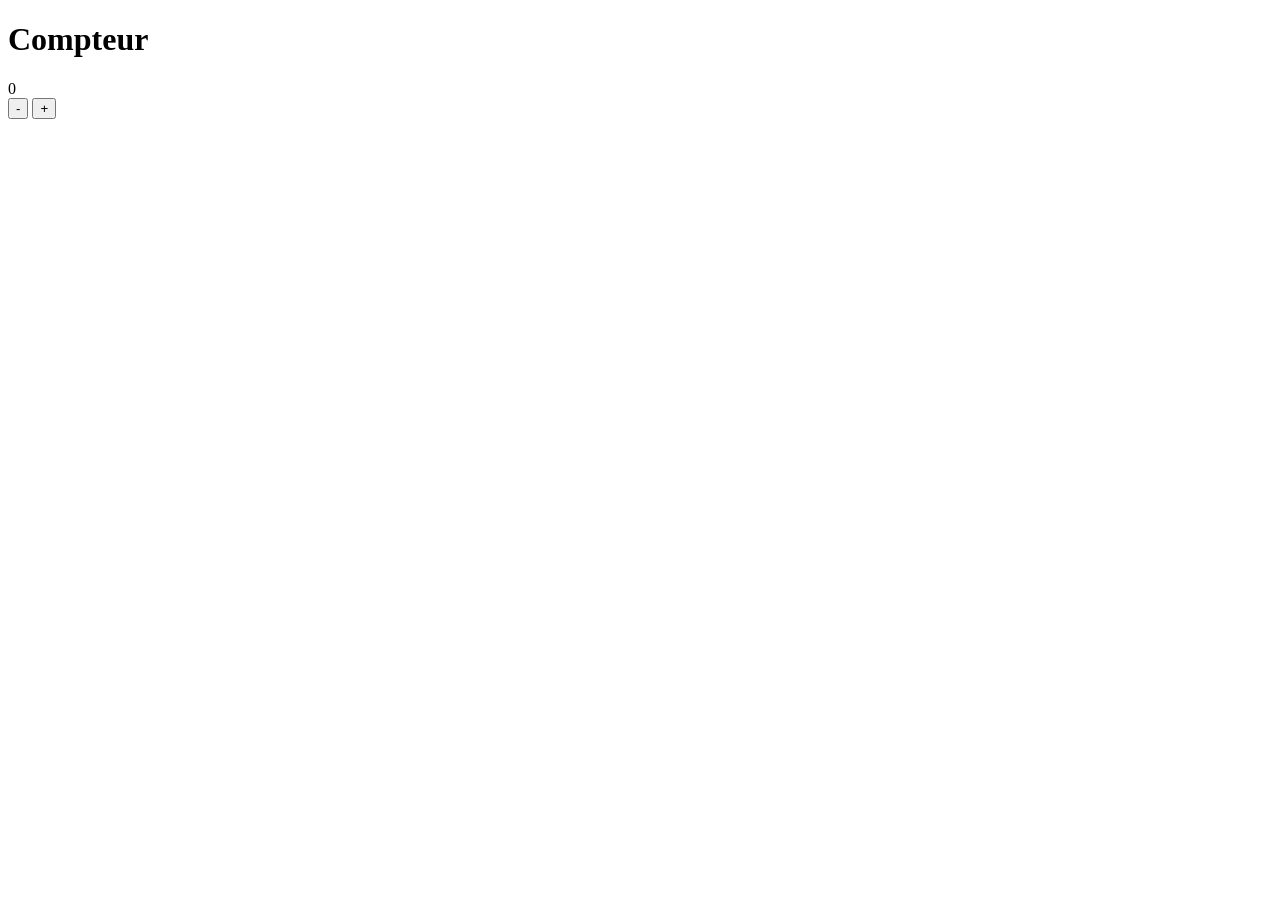
==== FirstWebsiteTest/compteur.html @ ebf4f0a1 "Nouvelle page + Plus de balise Ajoute de page compteur avec un compteur non fonctionnel (juste le 0 " ====
﻿<!DOCTYPE html>
<html lang="en">
<head>
    <meta charset="UTF-8">
    <title>Compteur</title>
</head>
<body>

<div>
    <h1>Compteur</h1>
    <div>0</div>
    <button>-</button>
    <button>+</button>
</div>

</body>
</html>
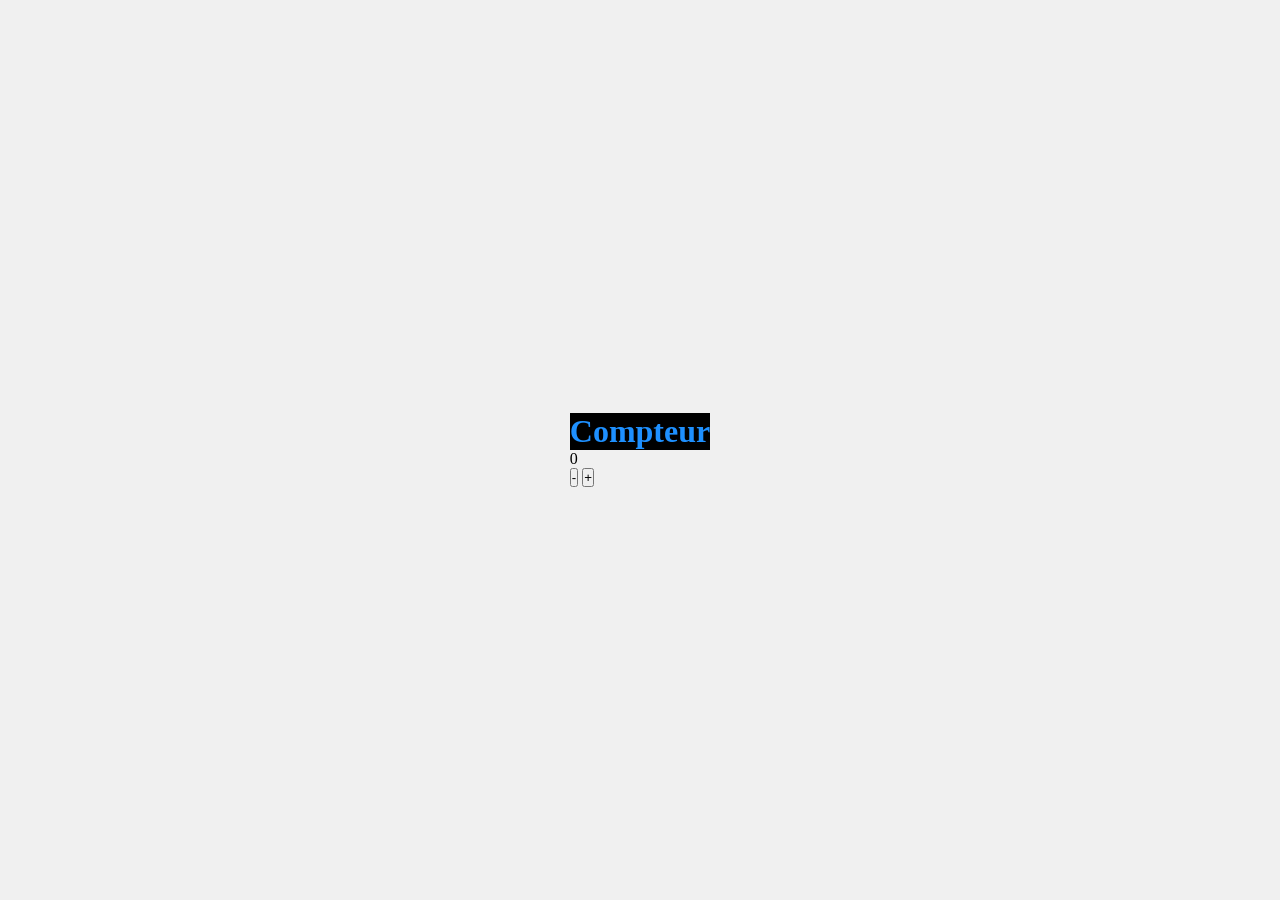
==== commit 8b012964: "Test des effets CSS Ajout de divers effet CSS + fix petit bug" ====
--- a/FirstWebsiteTest/compteur.html
+++ b/FirstWebsiteTest/compteur.html
@@ -3,12 +3,13 @@
 <head>
     <meta charset="UTF-8">
     <title>Compteur</title>
+    <link rel="stylesheet" href="styles.css">
 </head>
-<body>
+<body class="compteur">
 
 <div>
     <h1>Compteur</h1>
-    <div>0</div>
+    <p>0</p>
     <button>-</button>
     <button>+</button>
 </div>
--- a/FirstWebsiteTest/styles.css
+++ b/FirstWebsiteTest/styles.css
@@ -0,0 +1,37 @@
+﻿*{
+    box-sizing: border-box;
+    margin: 0;
+    padding: 0;
+}
+body{
+    font-family: Verdana, Georgia, serif;
+    background-color: #f0f0f0;
+}
+
+h1{
+    color: dodgerblue;
+    background-color: black;
+
+}
+h6{
+    color: dodgerblue;
+}
+
+#list{
+    font-style: italic;
+    background-color: lightgray;
+}
+
+.color{
+    color: lightgray;
+    background-color: gray;
+    margin: 4px;
+    padding: 4px;
+}
+.compteur{
+    display: flex;
+    justify-content: center;
+    align-items: center;
+    min-height: 100vh;
+    padding: 40px;
+}
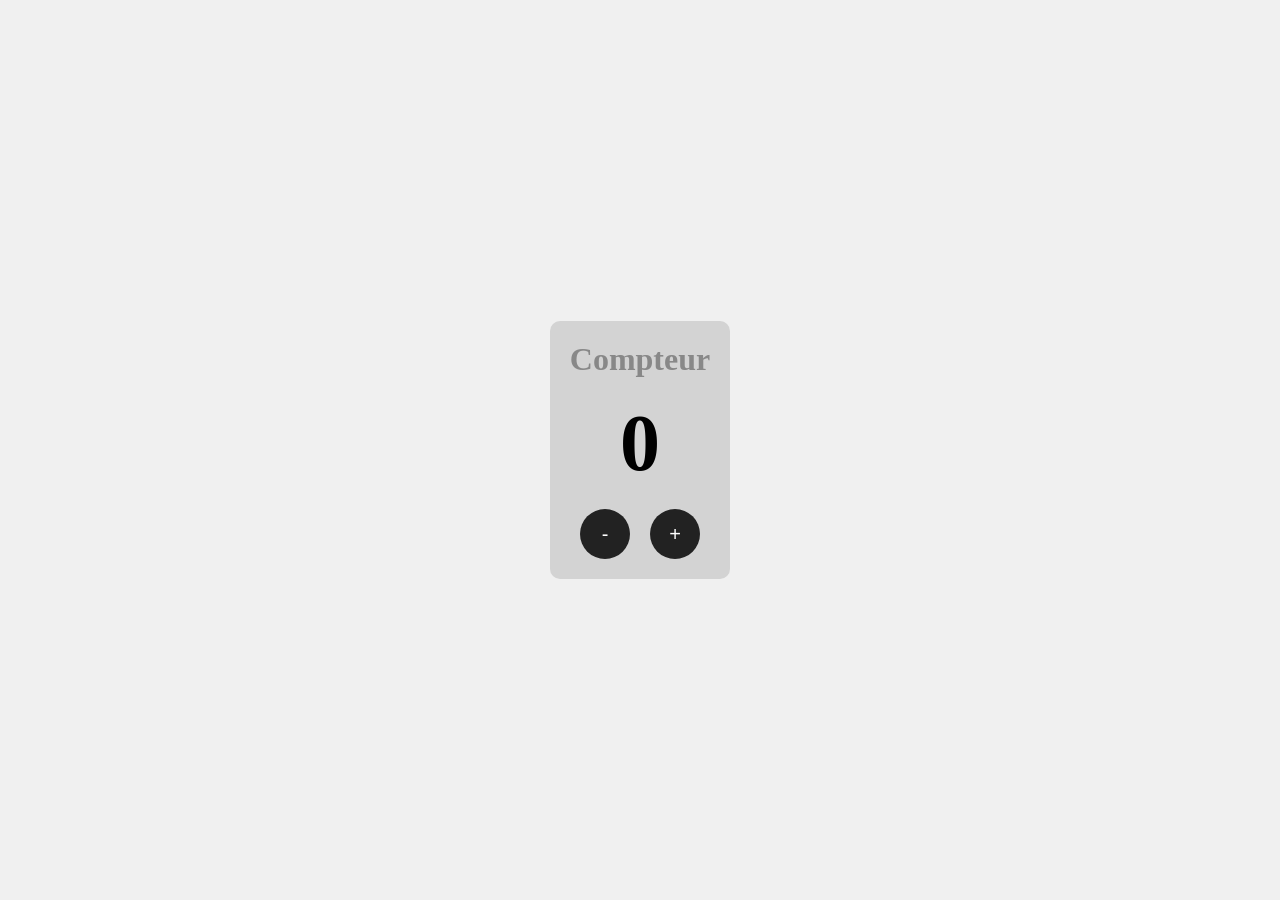
==== commit c099983b: "Ajout d'un fichier CSS pour compteur Ajout d'un fichier CSS destiné à la page compteur Changement d" ====
--- a/FirstWebsiteTest/compteur.html
+++ b/FirstWebsiteTest/compteur.html
@@ -3,15 +3,17 @@
 <head>
     <meta charset="UTF-8">
     <title>Compteur</title>
-    <link rel="stylesheet" href="styles.css">
+    <link rel="stylesheet" href="compteur.css">
 </head>
-<body class="compteur">
+<body>
 
-<div>
+<div class="compteur">
     <h1>Compteur</h1>
-    <p>0</p>
-    <button>-</button>
-    <button>+</button>
+    <p id="number">0</p>
+    <div class="buttons">
+        <button>-</button>
+        <button>+</button>
+    </div>
 </div>
 
 </body>
--- a/FirstWebsiteTest/compteur.css
+++ b/FirstWebsiteTest/compteur.css
@@ -0,0 +1,45 @@
+*{
+    box-sizing: border-box;
+    margin: 0;
+    padding: 0;
+}
+body{
+    font-family: Verdana, Georgia, serif;
+    background-color: #f0f0f0;
+    display: flex;
+    justify-content: center;
+    align-items: center;
+    min-height: 100vh;
+    padding: 40px;
+}
+
+.compteur{
+    background-color: lightgray;
+    padding: 20px;
+    border-radius: 10px;
+    text-align: center;
+}
+h1{
+    color: #888;
+    margin-bottom: 20px;
+}
+#number{
+    font-size: 80px;
+    font-weight: bold;
+    margin-bottom: 20px;
+}
+.buttons{
+    display: flex;
+    justify-content: center;
+    gap: 20px;
+}
+button{
+    width: 50px;
+    height: 50px;
+    font-size: 20px;
+    border: none;
+    border-radius: 50%;
+    color: white;
+    background-color: #222;
+    cursor: pointer;
+}
